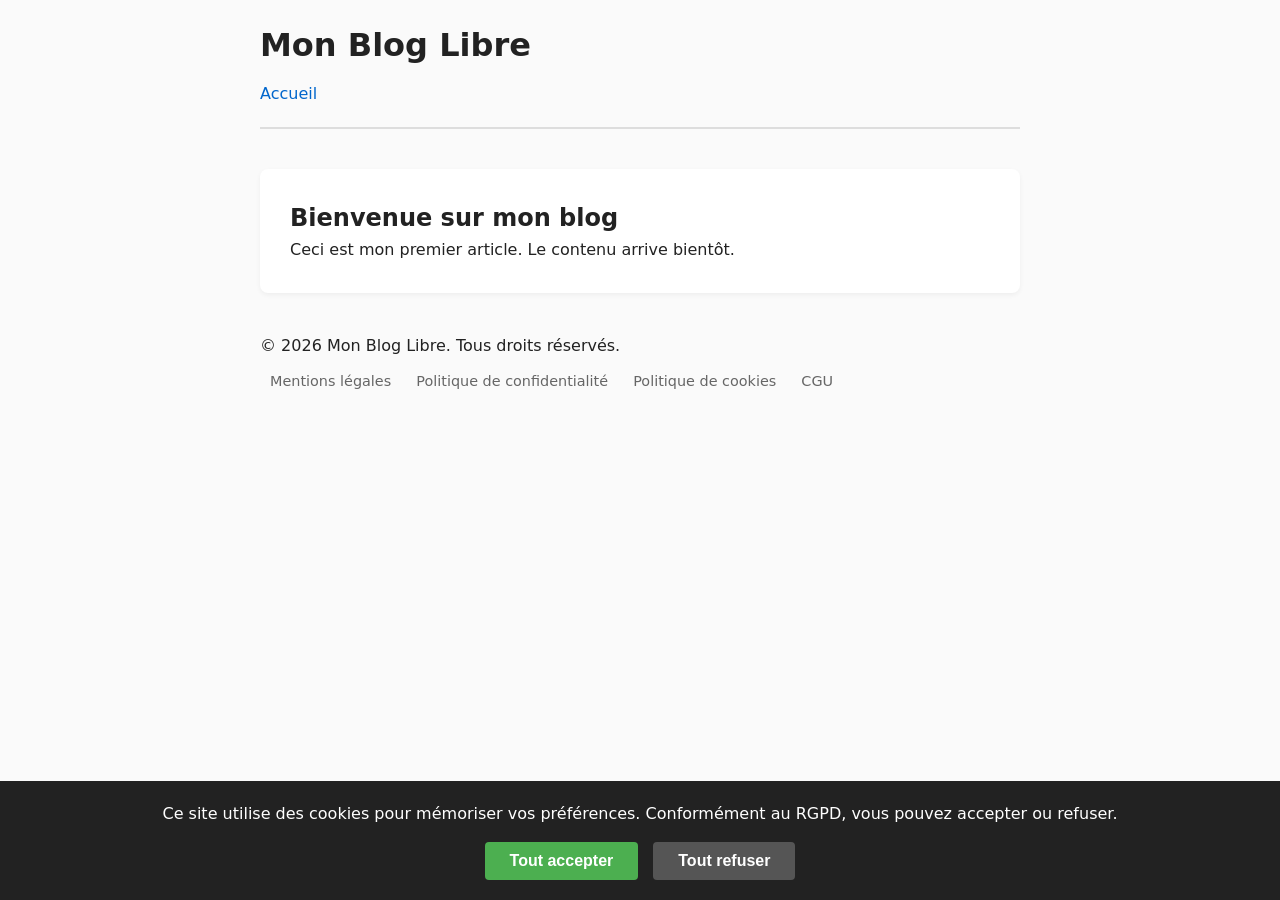
==== index.html @ 74320a6f "first commit add legal mention/cgu/cookies/RGPD" ====
<!doctype html>
<html lang="fr">
	<head>
		<meta charset="UTF-8" />
		<meta name="viewport" content="width=device-width, initial-scale=1.0" />
		<title>Mon Blog Libre</title>
		<link rel="stylesheet" href="style.css" />
	</head>
	<body>
		<!-- Bandeau cookies RGPD -->
		<div id="cookie-banner" class="cookie-banner" style="display: none">
			<p>
				Ce site utilise des cookies pour mémoriser vos préférences. Conformément
				au RGPD, vous pouvez accepter ou refuser.
			</p>
			<div class="cookie-buttons">
				<button id="cookie-accept" class="btn-accept">Tout accepter</button>
				<button id="cookie-refuse" class="btn-refuse">Tout refuser</button>
			</div>
		</div>

		<header>
			<h1>Mon Blog Libre</h1>
			<nav>
				<a href="index.html">Accueil</a>
		</header>

		<main>
			<article>
				<h2>Bienvenue sur mon blog</h2>
				<p>Ceci est mon premier article. Le contenu arrive bientôt.</p>
			</article>
		</main>

		<footer>
			<p>&copy; 2026 Mon Blog Libre. Tous droits réservés.</p>
			<nav class="footer-links">
				<a href="mentions-legales.html">Mentions légales</a>
				<a href="confidentialite.html">Politique de confidentialité</a>
				<a href="cookies.html">Politique de cookies</a>
				<a href="cgu.html">CGU</a>
			</nav>
		</footer>

		<script src="script.js"></script>
	</body>
</html>
---- style.css ----
* {
	margin: 0;
	padding: 0;
	box-sizing: border-box;
}

body {
	font-family:
		system-ui,
		-apple-system,
		sans-serif;
	line-height: 1.6;
	color: #222;
	background: #fafafa;
	padding: 20px;
	max-width: 800px;
	margin: 0 auto;
}

header {
	margin-bottom: 40px;
	border-bottom: 2px solid #ddd;
	padding-bottom: 20px;
}

h1 {
	margin-bottom: 10px;
}

nav a {
	margin-right: 15px;
	color: #0066cc;
	text-decoration: none;
}

nav a:hover {
	text-decoration: underline;
}

article {
	background: white;
	padding: 30px;
	border-radius: 8px;
	box-shadow: 0 2px 5px rgba(0, 0, 0, 0.05);
	margin-bottom: 40px;
}

.footer-links {
	margin-top: 10px;
}

.footer-links a {
	margin: 0 10px;
	color: #666;
	text-decoration: none;
	font-size: 0.9em;
}

.footer-links a:hover {
	text-decoration: underline;
}
/* Bandeau cookie */
.cookie-banner {
	position: fixed;
	bottom: 0;
	left: 0;
	right: 0;
	background: #222;
	color: white;
	padding: 20px;
	text-align: center;
	z-index: 1000;
}

.cookie-banner p {
	margin-bottom: 15px;
}

.cookie-buttons {
	display: flex;
	justify-content: center;
	gap: 15px;
}

.cookie-buttons button {
	padding: 10px 25px;
	border: none;
	border-radius: 4px;
	cursor: pointer;
	font-size: 1em;
	font-weight: bold;
}

.btn-accept {
	background: #4caf50;
	color: white;
}

.btn-refuse {
	background: #555;
	color: white;
}

/* Les deux boutons ont la même taille visuelle — exigence CNIL */
.btn-accept,
.btn-refuse {
	min-width: 140px;
}
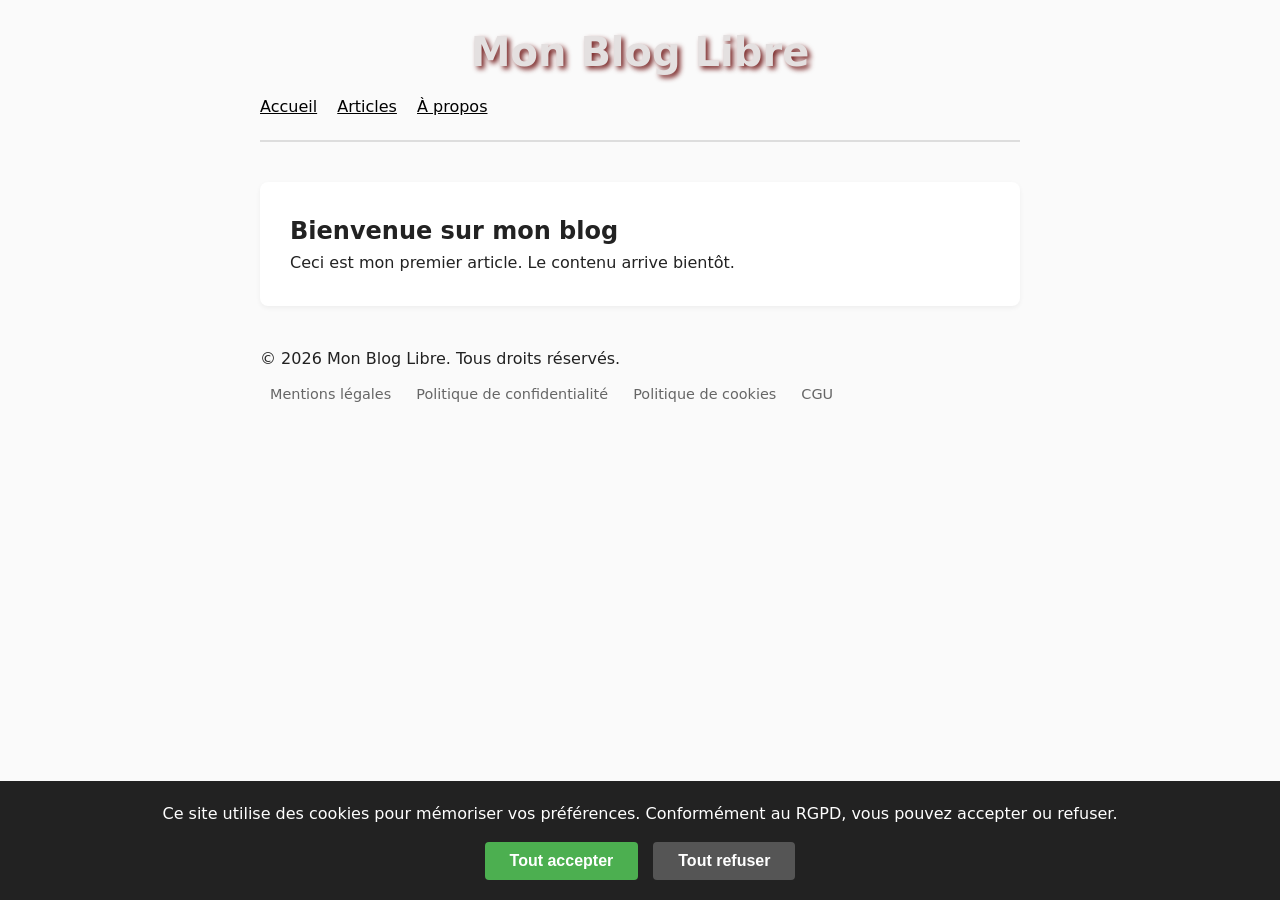
==== commit 8268a252: "add article page and css" ====
--- a/index.html
+++ b/index.html
@@ -23,6 +23,8 @@
 			<h1>Mon Blog Libre</h1>
 			<nav>
 				<a href="index.html">Accueil</a>
+				<a href="article-modele.html">Articles</a>
+				<a href="about.html">À propos</a>
 		</header>
 
 		<main>
--- a/style.css
+++ b/style.css
@@ -23,18 +23,27 @@
 	padding-bottom: 20px;
 }
 
+header h1 {
+	display: flex;
+	justify-content: center;
+	align-items: center;
+
+	font-size: 2.5em;
+	color: #e4e0e0;
+	text-shadow: 3px 3px 5px rgba(105, 11, 11, 0.884);
+}
+
 h1 {
 	margin-bottom: 10px;
 }
 
 nav a {
 	margin-right: 15px;
-	color: #0066cc;
-	text-decoration: none;
+	color: #000000;
 }
 
 nav a:hover {
-	text-decoration: underline;
+	color: #e4e0e0;
 }
 
 article {
@@ -106,3 +115,51 @@
 .btn-refuse {
 	min-width: 140px;
 }
+
+/* Article pleine largeur */
+.article-full {
+	background: rgb(105, 104, 104);
+	padding: 30px;
+	border-radius: 8px;
+	box-shadow: 0 2px 5px rgba(0, 0, 0, 0.05);
+}
+
+.article-full h1 {
+	margin-bottom: 10px;
+}
+
+.article-meta {
+	color: #201f1f;
+	font-size: 0.9em;
+	margin-bottom: 30px;
+	font-style: italic;
+}
+
+/* Image d'en-tête : pleine largeur, hauteur limitée */
+.article-hero {
+	width: 100%;
+	max-height: 500px;
+	object-fit: cover;
+	border-radius: 8px;
+	margin-bottom: 30px;
+	display: block;
+}
+
+/* Images dans le corps de l'article : responsive */
+.article-image {
+	width: 100%;
+	height: auto;
+	border-radius: 6px;
+	margin: 20px 0;
+	display: block;
+}
+
+/* Sur petits écrans, on réduit le padding */
+@media (max-width: 600px) {
+	.article-full {
+		padding: 15px;
+	}
+	.article-hero {
+		max-height: 250px;
+	}
+}
